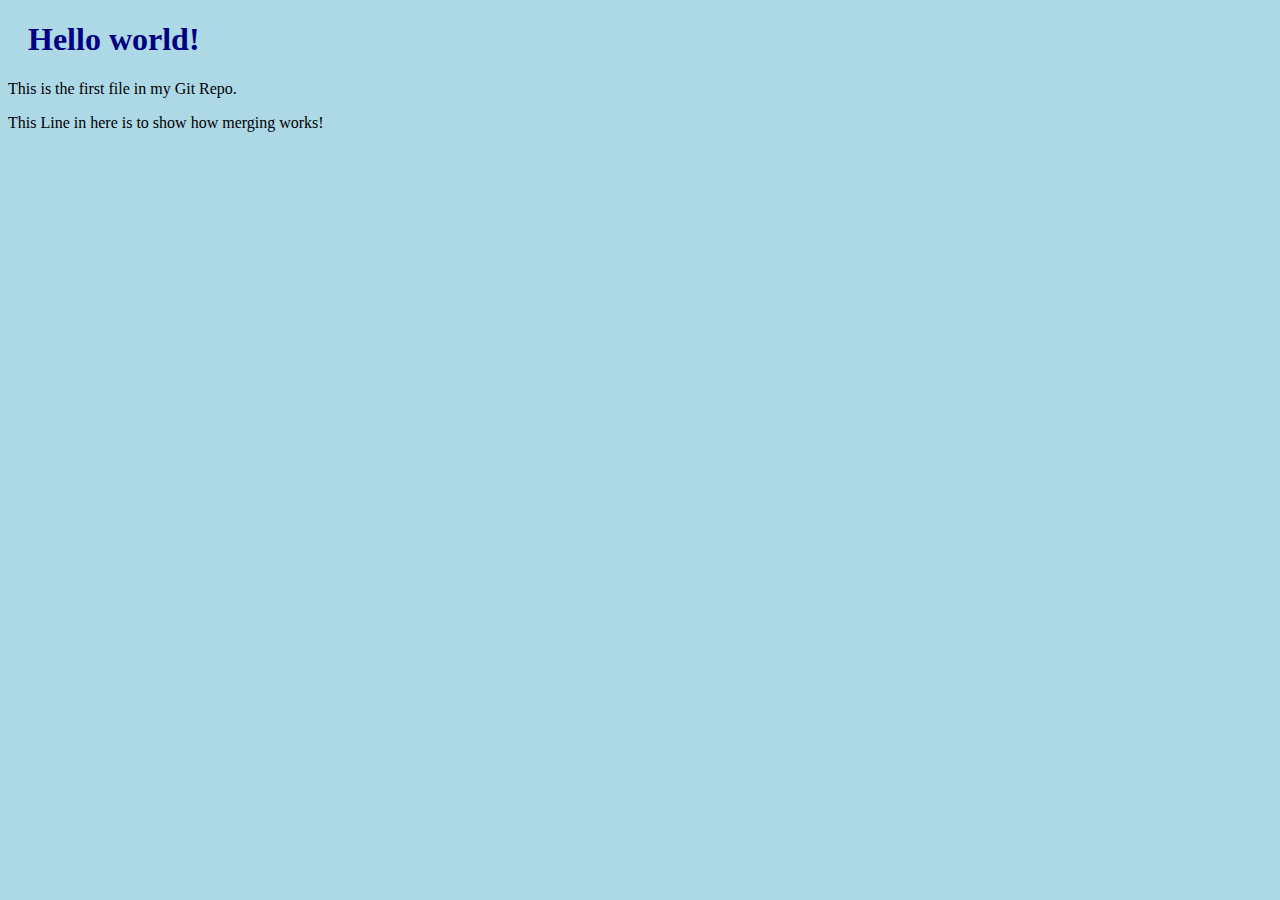
==== index.html @ 54a782b0 "Updated index.hml with the emergency fix" ====
<!DOCTYPE html>
<html>
<head>
<title>Hello World</title>
<link rel="stylesheet" href="bluestyle.css"
</head>
<body>
<h1>Hello world!</h1>
<p>This is the first file in my Git Repo.</p>
<p>This Line in here is to show how merging works!</p>
</body>
</html>
---- bluestyle.css ----
body
{
background-color: lightblue;
}

h1
{
color: navy;
margin-left: 20px;
}
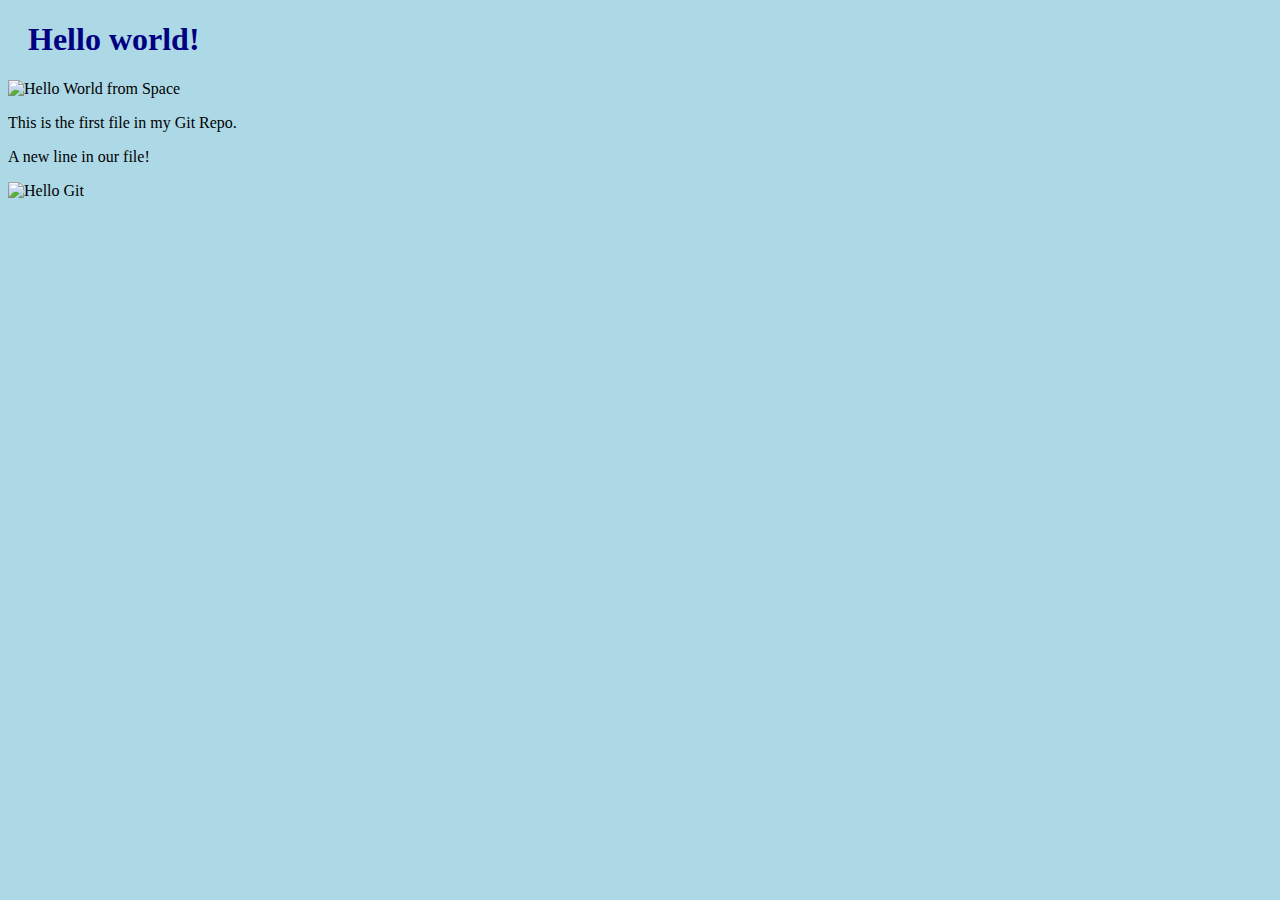
==== commit f8032fd4: "added new image" ====
--- a/index.html
+++ b/index.html
@@ -6,7 +6,10 @@
 </head>
 <body>
 <h1>Hello world!</h1>
+<div><img src="img_hello_world.jpg" alt="Hello World from Space"
+style="width:100%;max-width:960px"></div>
 <p>This is the first file in my Git Repo.</p>
-<p>This Line in here is to show how merging works!</p>
+<p>A new line in our file!</p>
+<div><img src-"img_hello_git.jpg" alt="Hello Git" style="width:100%;max-width:640px;"</div>
 </body>
 </html>
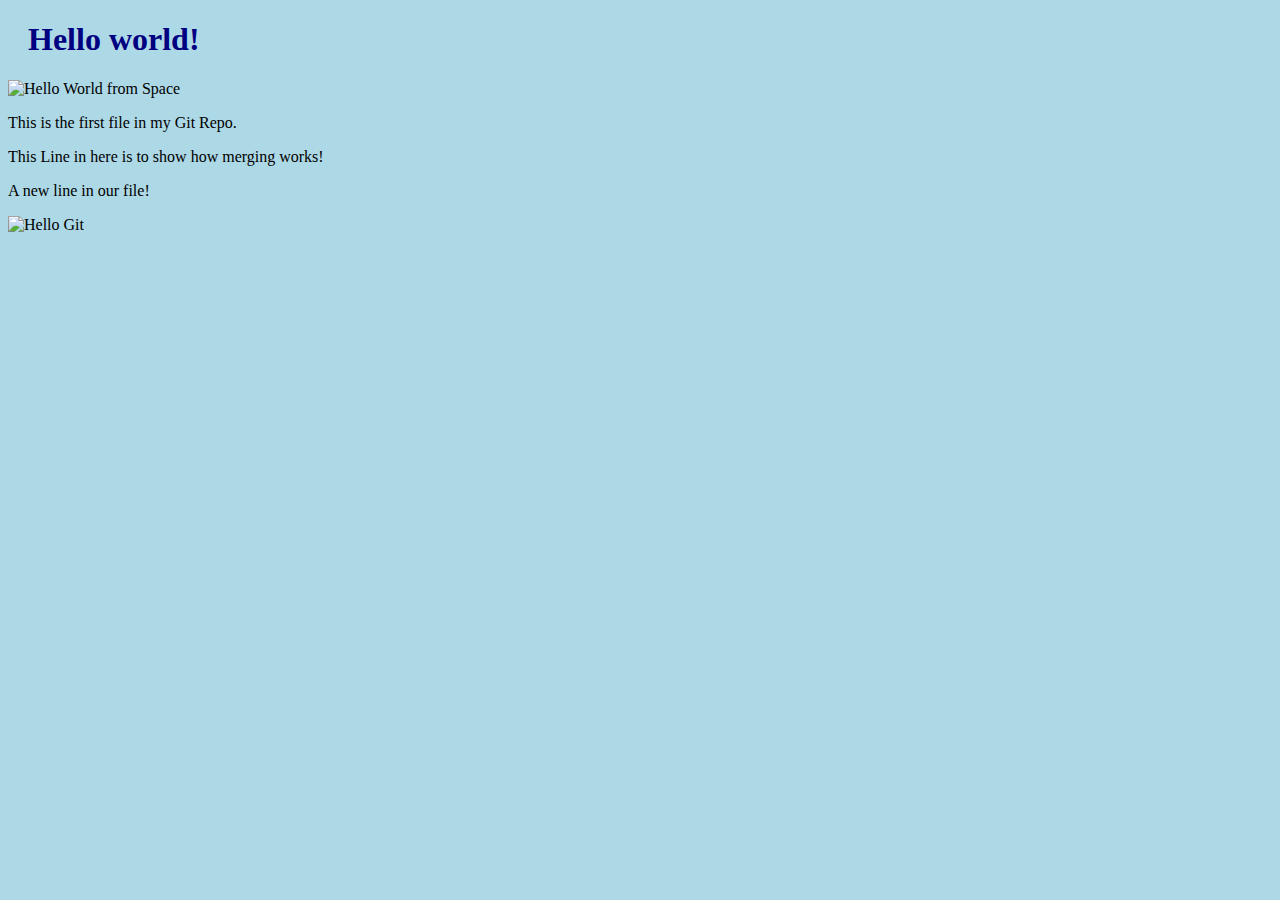
==== commit 4235b4de: "merged with hello-world-images after fixing conflicts" ====
--- a/index.html
+++ b/index.html
@@ -9,6 +9,7 @@
 <div><img src="img_hello_world.jpg" alt="Hello World from Space"
 style="width:100%;max-width:960px"></div>
 <p>This is the first file in my Git Repo.</p>
+<p>This Line in here is to show how merging works!</p>
 <p>A new line in our file!</p>
 <div><img src-"img_hello_git.jpg" alt="Hello Git" style="width:100%;max-width:640px;"</div>
 </body>
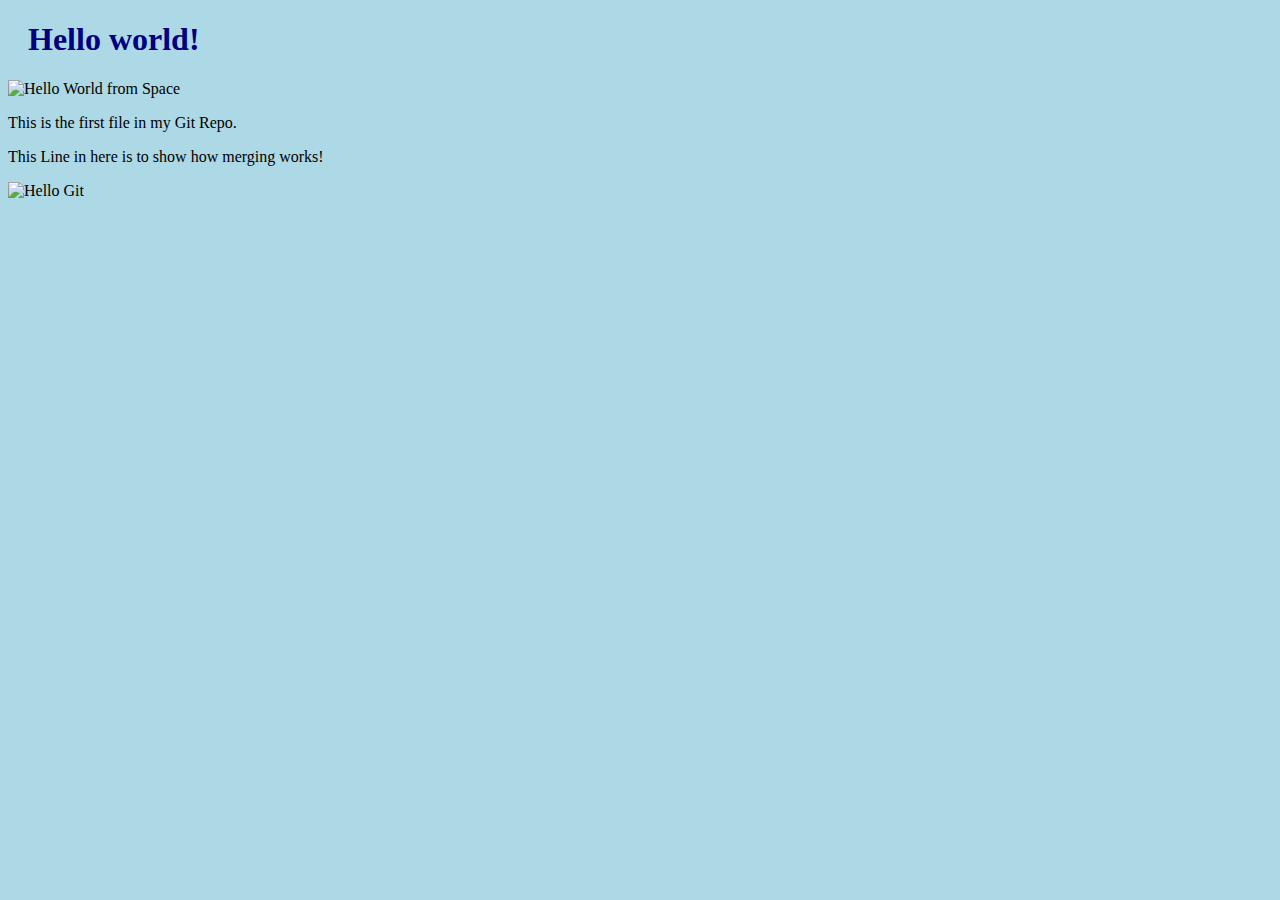
==== commit dd9b57a4: "Updated index.html. Resized image" ====
--- a/index.html
+++ b/index.html
@@ -5,12 +5,13 @@
 <link rel="stylesheet" href="bluestyle.css"
 </head>
 <body>
+
 <h1>Hello world!</h1>
 <div><img src="img_hello_world.jpg" alt="Hello World from Space"
 style="width:100%;max-width:960px"></div>
 <p>This is the first file in my Git Repo.</p>
 <p>This Line in here is to show how merging works!</p>
-<p>A new line in our file!</p>
 <div><img src-"img_hello_git.jpg" alt="Hello Git" style="width:100%;max-width:640px;"</div>
+
 </body>
 </html>
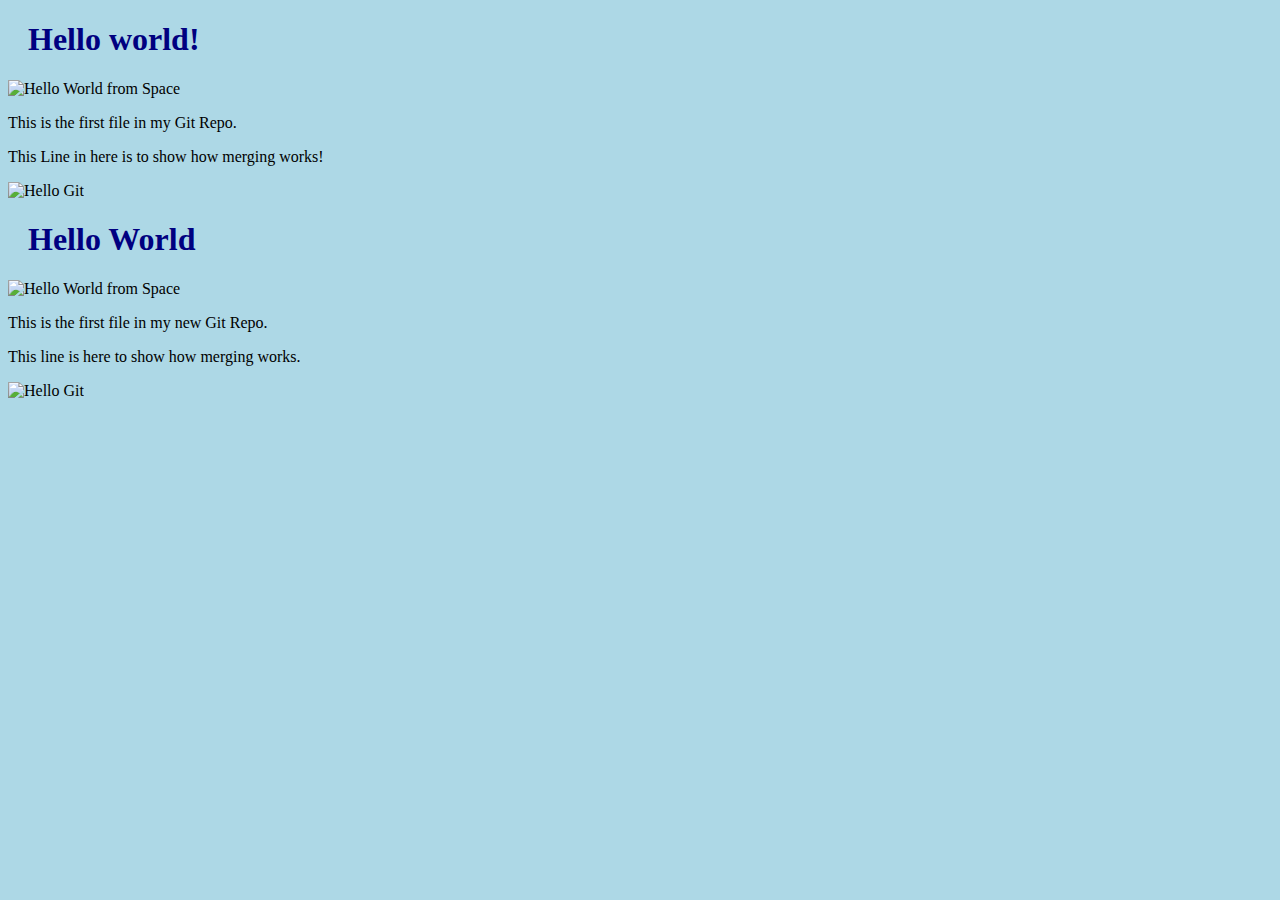
==== commit 23a84fa9: "Updated index.html with basic meta" ====
--- a/index.html
+++ b/index.html
@@ -1,17 +1,28 @@
 <!DOCTYPE html>
 <html>
+<html lang="en">
 <head>
 <title>Hello World</title>
 <link rel="stylesheet" href="bluestyle.css"
+      <meta charset="UTF-8">
+  <title>Hello World:</title>
+  <meta name="viewport" content="width=device-width,initial-scale=1">
+  <link rel="stylesheet" href="bluestyle.css">
 </head>
 <body>
 
 <h1>Hello world!</h1>
 <div><img src="img_hello_world.jpg" alt="Hello World from Space"
-style="width:100%;max-width:960px"></div>
+style="width:100%;max-width:640px"></div>
 <p>This is the first file in my Git Repo.</p>
 <p>This Line in here is to show how merging works!</p>
 <div><img src-"img_hello_git.jpg" alt="Hello Git" style="width:100%;max-width:640px;"</div>
-
+  <h1>Hello World</h1>
+  <div><img src="img_hello_world.jpg" alt="Hello World from Space" style="width:100%;max-width:640px"></div>
+  <p>This is the first file in my new Git Repo.</p>
+  <p>This line is here to show how merging works.</p>
+  <div><img src="img_hello_git.jpg" alt="Hello Git" style="width=100%;max-width:640px"></div>
+  
+    
 </body>
 </html>
